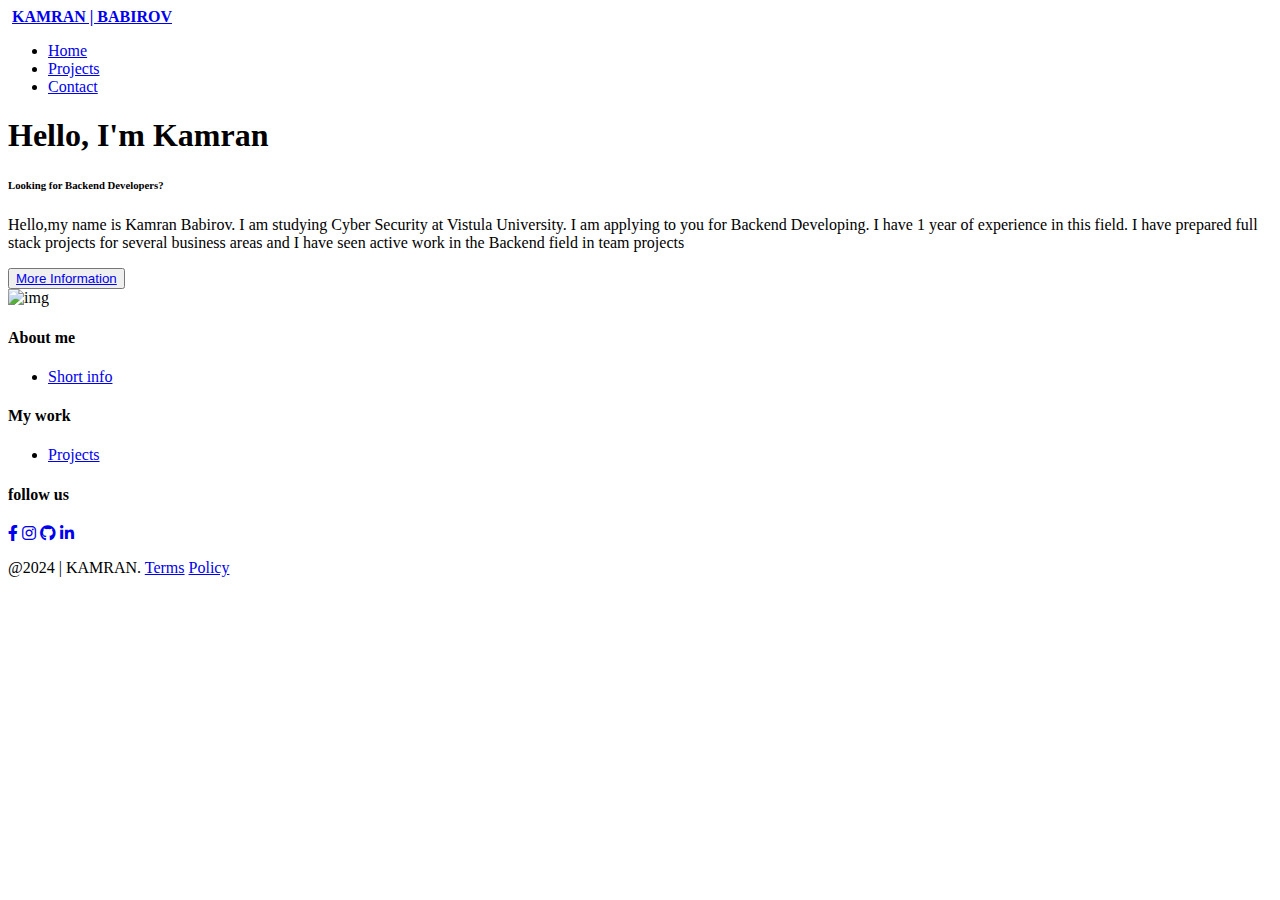
==== index.html @ 390b48b1 "Final" ====
<!DOCTYPE html>
<html lang="en">
<head>
    <meta charset="UTF-8">
    <meta http-equiv="X-UA-Compatible" content="IE=edge">
    <meta name="viewport" content="width=device-width, initial-scale=1.0">
    <title>Kamran Babirov | Home</title>
    <link rel="stylesheet" href="/My_Fullsatck_Project/Style.css">
    <script src="https://kit.fontawesome.com/41e6bc16ac.js" crossorigin="anonymous"></script>
    <link rel="stylesheet" href="https://cdnjs.cloudflare.com/ajax/libs/font-awesome/6.0.0-beta3/css/all.min.css">


</head>
<body>

        <nav class="navbar">
            <div class="navbar_container">
                <a href="/My_Fullsatck_Project/index.html" id="navbar_logo"><i class="fas fa-computer"> &nbsp </i><b>KAMRAN | BABIROV</b></a>

                <ul class="navbar_menu">
                    <li class="navbar_item">
                        <a href="/My_Fullsatck_Project/index.html" class="navbar_links">Home</a>
                    </li>
                    <li class="navbar_item">
                        <a href="/My_Fullsatck_Project/projects.html" class="navbar_links">Projects</a>
                    </li>
                    <li class="navbar_item">
                        <a href="/My_Fullsatck_Project/contact.html" class="navbar_links">Contact</a>
                    </li>
                  
                </ul>
            </div>
        </nav>

        <div class="main">
            <div class="main_container">

                
                <div class="main_content">
                    <h1>Hello, I'm Kamran</h1>
                    <h6>Looking for Backend Developers?</h6>
                    <p>Hello,my name is Kamran Babirov. I am studying Cyber Security at Vistula University.
                        I am applying to you for Backend Developing. I have 1 year of experience in this field. 
                        I have prepared full stack projects for several business areas and I have seen active work in the Backend field in team projects</p>
                    <button class="main_btn">
                        <a href="#">More Information</a>
                    </button>
                </div>
                <div class="main_img_container">
                    <img src="/My_Fullsatck_Project/assets/pic1.svg" alt="img" id="main_img">
                </div>
            </div>
        </div>
    

        <footer class="footer">
            <div class="footer_container">
                <div class="row">
                    <div class="footer-col">
                        <h4>About me</h4>
                        <ul>
                            <li><a href="/My_Fullsatck_Project/index.html">Short info</a></li>
                        </ul>
                    </div>
                    <div class="footer-col">
                        <h4>My work</h4>
                        <ul>
                            <li><a href="/My_Fullsatck_Project/projects.html">Projects</a></li>
                        </ul>
                    </div>

                    <div class="footer-col">
                        <h4>follow us</h4>
                        <div class="social-links">
                            <a href="https://www.facebook.com/profile.php?id=61559979360412"><i class="fab fa-facebook-f"></i></a>
                            <a href="https://www.instagram.com/kmrn_babirov?igsh=dzVyNDJnaDBoMXc3"><i class="fab fa-instagram"></i></a>
                            <a href="https://github.com/KmrnBabiroff"><i class="fab fa-github"></i></a>
                            <a href="https://www.linkedin.com/in/kamran-babirov-8b55222b1?utm_source=share&utm_campaign=share_via&utm_content=profile&utm_medium=android_app"><i class="fab fa-linkedin-in"></i></a>
                        </div>
                    </div>
                </div>
                <p id="footerText">@2024 | KAMRAN. <a href="/My_Fullsatck_Project/index.html">Terms</a> <a href="/My_Fullsatck_Project/index.html">Policy</a></p>
            </div>
       </footer>
</body>
</html>
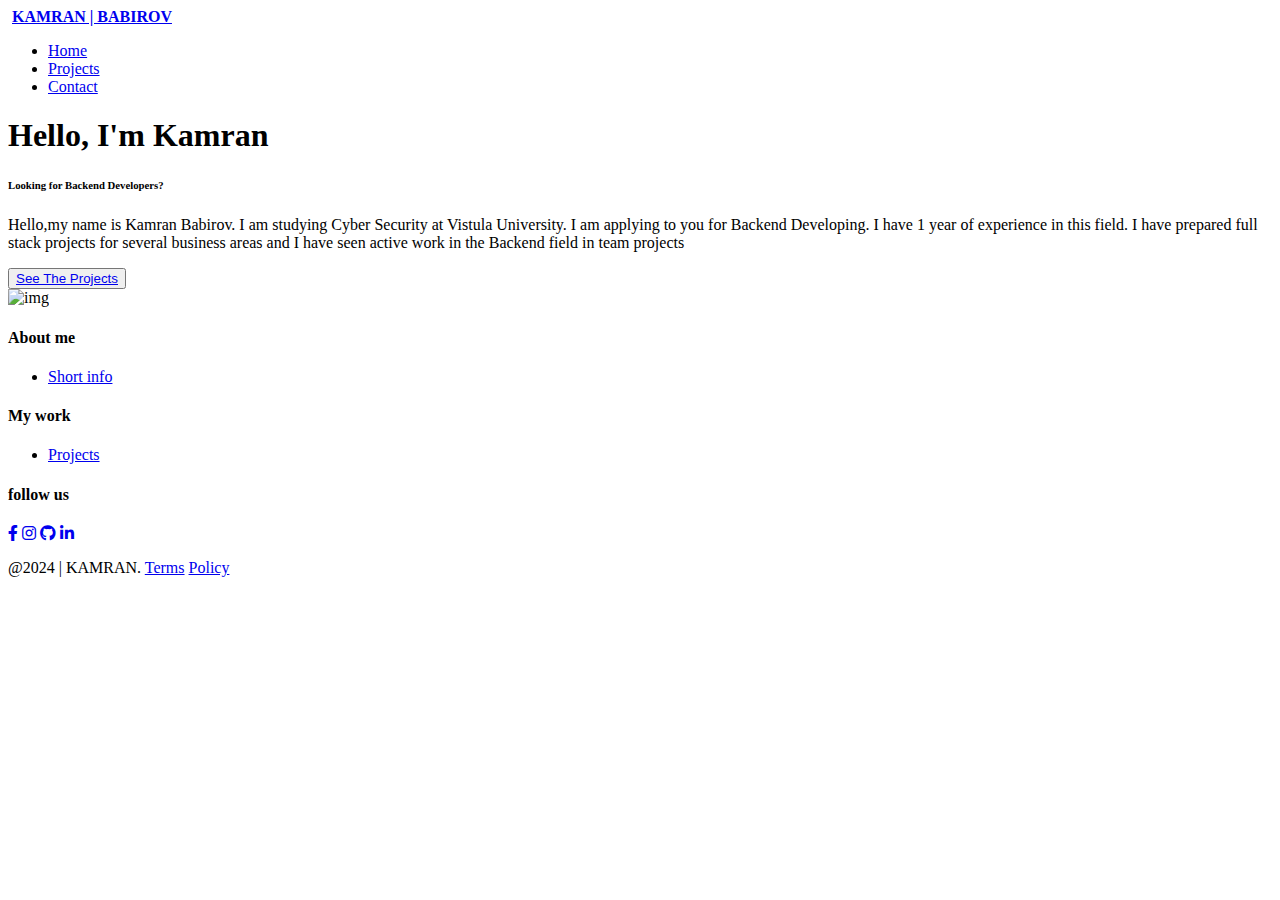
==== commit 97b0e2ff: "few" ====
--- a/index.html
+++ b/index.html
@@ -43,7 +43,7 @@
                         I am applying to you for Backend Developing. I have 1 year of experience in this field. 
                         I have prepared full stack projects for several business areas and I have seen active work in the Backend field in team projects</p>
                     <button class="main_btn">
-                        <a href="#">More Information</a>
+                        <a href="/projects.html">   See The Projects   </a>
                     </button>
                 </div>
                 <div class="main_img_container">
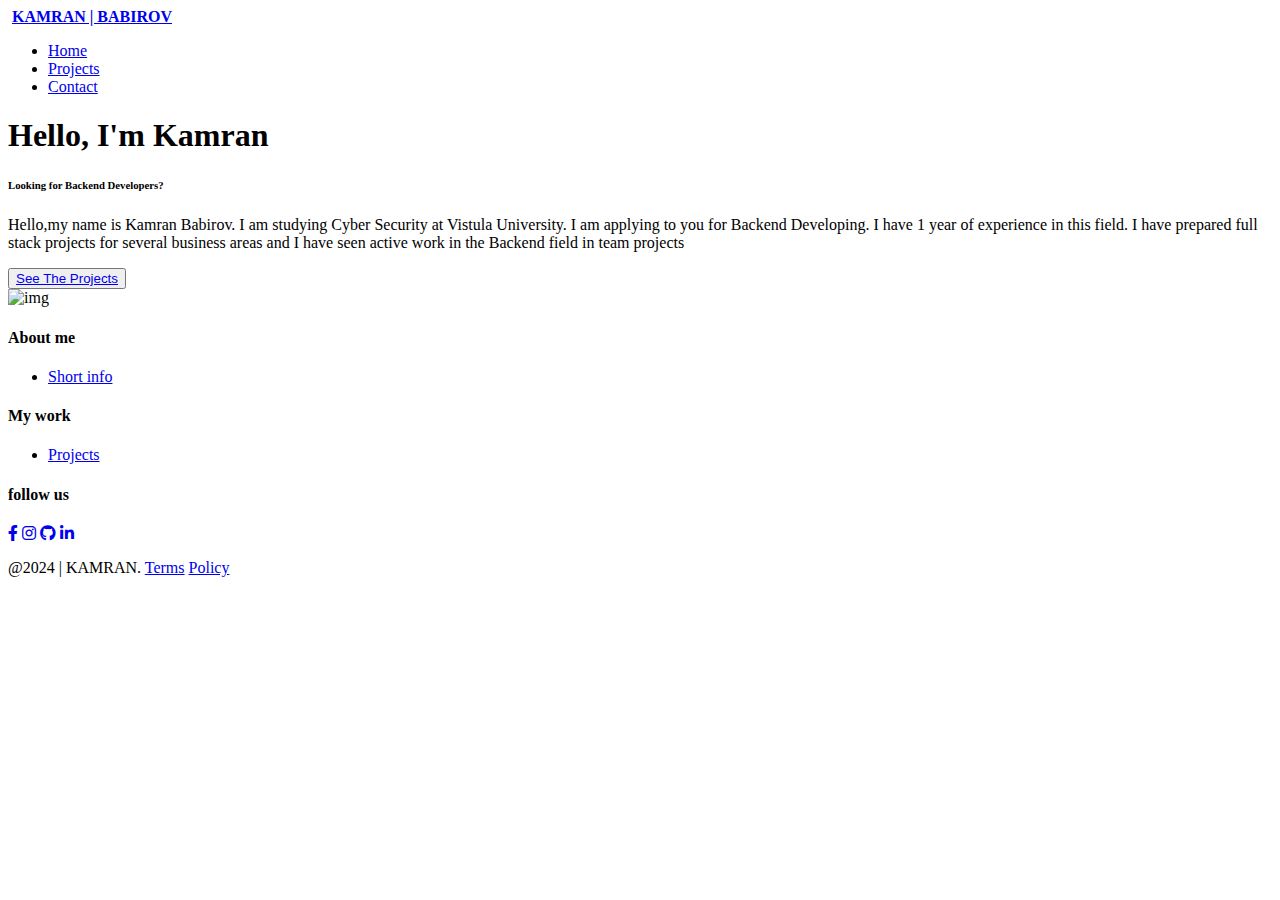
==== commit 1b60880e: "new add" ====
--- a/index.html
+++ b/index.html
@@ -43,7 +43,7 @@
                         I am applying to you for Backend Developing. I have 1 year of experience in this field. 
                         I have prepared full stack projects for several business areas and I have seen active work in the Backend field in team projects</p>
                     <button class="main_btn">
-                        <a href="/projects.html">   See The Projects   </a>
+                        <a href="/My_Fullsatck_Project/projects.html">   See The Projects   </a>
                     </button>
                 </div>
                 <div class="main_img_container">
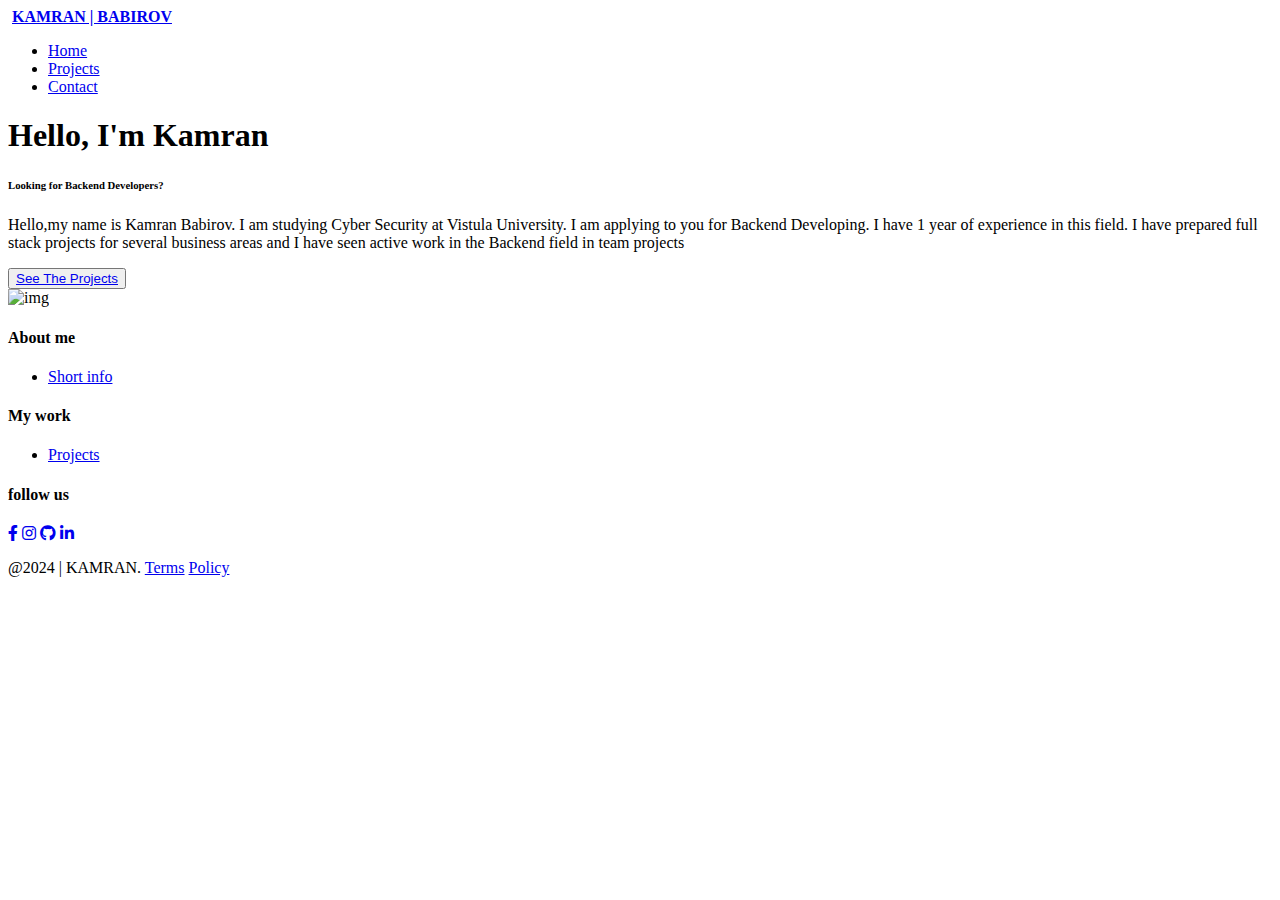
==== commit 7aeadfb0: "first commit" ====
--- a/index.html
+++ b/index.html
@@ -5,7 +5,7 @@
     <meta http-equiv="X-UA-Compatible" content="IE=edge">
     <meta name="viewport" content="width=device-width, initial-scale=1.0">
     <title>Kamran Babirov | Home</title>
-    <link rel="stylesheet" href="/My_Fullsatck_Project/Style.css">
+    <link rel="stylesheet" href="/Portfolio-Website/Style.css">
     <script src="https://kit.fontawesome.com/41e6bc16ac.js" crossorigin="anonymous"></script>
     <link rel="stylesheet" href="https://cdnjs.cloudflare.com/ajax/libs/font-awesome/6.0.0-beta3/css/all.min.css">
 
@@ -15,17 +15,17 @@
 
         <nav class="navbar">
             <div class="navbar_container">
-                <a href="/My_Fullsatck_Project/index.html" id="navbar_logo"><i class="fas fa-computer"> &nbsp </i><b>KAMRAN | BABIROV</b></a>
+                <a href="/Portfolio-Website/index.html" id="navbar_logo"><i class="fas fa-computer"> &nbsp </i><b>KAMRAN | BABIROV</b></a>
 
                 <ul class="navbar_menu">
                     <li class="navbar_item">
-                        <a href="/My_Fullsatck_Project/index.html" class="navbar_links">Home</a>
+                        <a href="/Portfolio-Website/index.html" class="navbar_links">Home</a>
                     </li>
                     <li class="navbar_item">
-                        <a href="/My_Fullsatck_Project/projects.html" class="navbar_links">Projects</a>
+                        <a href="/Portfolio-Website/projects.html" class="navbar_links">Projects</a>
                     </li>
                     <li class="navbar_item">
-                        <a href="/My_Fullsatck_Project/contact.html" class="navbar_links">Contact</a>
+                        <a href="/Portfolio-Website/contact.html" class="navbar_links">Contact</a>
                     </li>
                   
                 </ul>
@@ -43,11 +43,11 @@
                         I am applying to you for Backend Developing. I have 1 year of experience in this field. 
                         I have prepared full stack projects for several business areas and I have seen active work in the Backend field in team projects</p>
                     <button class="main_btn">
-                        <a href="/My_Fullsatck_Project/projects.html">   See The Projects   </a>
+                        <a href="/Portfolio-Website/projects.html">   See The Projects   </a>
                     </button>
                 </div>
                 <div class="main_img_container">
-                    <img src="/My_Fullsatck_Project/assets/pic1.svg" alt="img" id="main_img">
+                    <img src="/Portfolio-Website/assets/pic1.svg" alt="img" id="main_img">
                 </div>
             </div>
         </div>
@@ -59,13 +59,13 @@
                     <div class="footer-col">
                         <h4>About me</h4>
                         <ul>
-                            <li><a href="/My_Fullsatck_Project/index.html">Short info</a></li>
+                            <li><a href="/Portfolio-Website/index.html">Short info</a></li>
                         </ul>
                     </div>
                     <div class="footer-col">
                         <h4>My work</h4>
                         <ul>
-                            <li><a href="/My_Fullsatck_Project/projects.html">Projects</a></li>
+                            <li><a href="/Portfolio-Website/projects.html">Projects</a></li>
                         </ul>
                     </div>
 
@@ -79,7 +79,7 @@
                         </div>
                     </div>
                 </div>
-                <p id="footerText">@2024 | KAMRAN. <a href="/My_Fullsatck_Project/index.html">Terms</a> <a href="/My_Fullsatck_Project/index.html">Policy</a></p>
+                <p id="footerText">@2024 | KAMRAN. <a href="/Portfolio-Website/index.html">Terms</a> <a href="/Portfolio-Website/index.html">Policy</a></p>
             </div>
        </footer>
 </body>
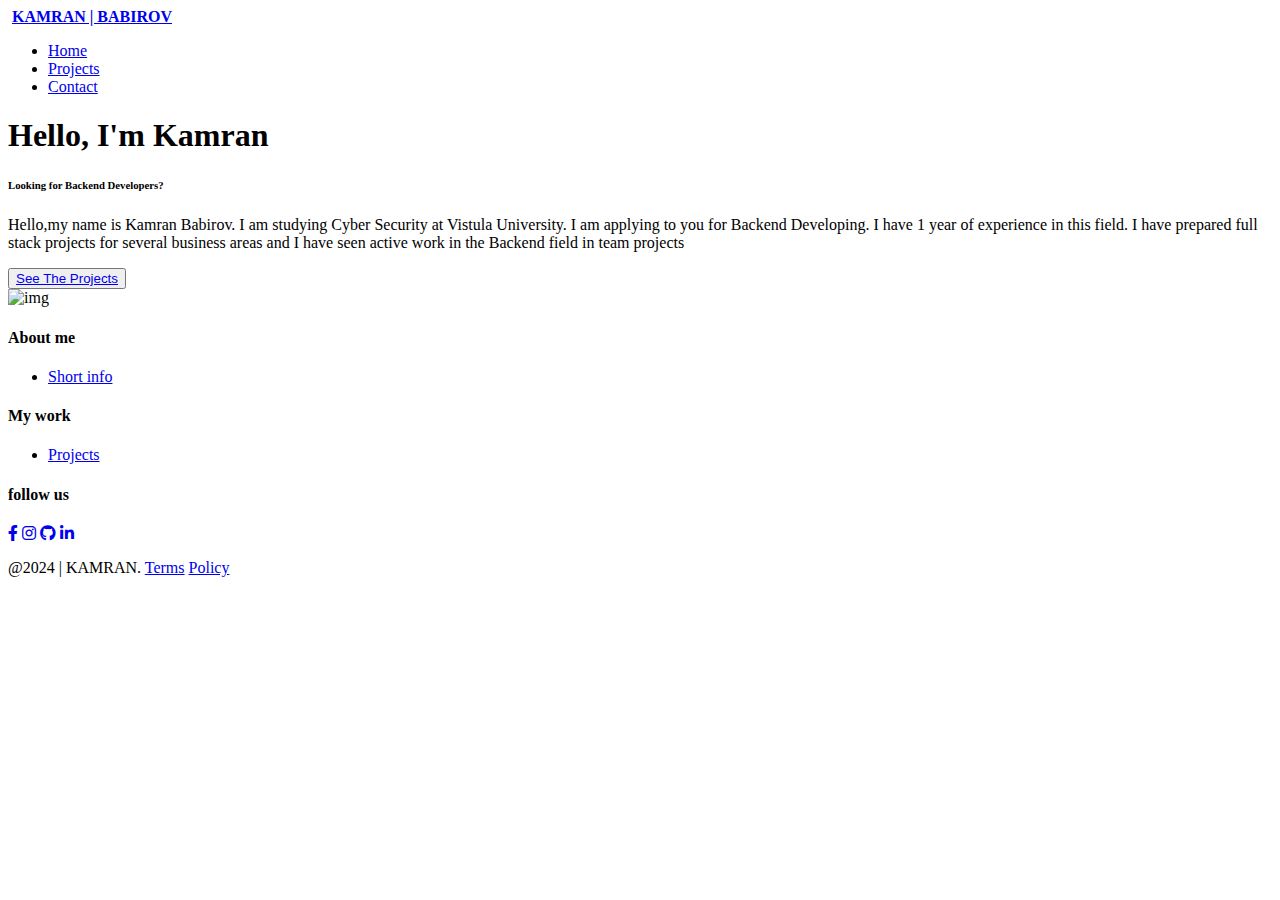
==== commit 494600f2: "M" ====
--- a/index.html
+++ b/index.html
@@ -8,6 +8,7 @@
     <link rel="stylesheet" href="/Portfolio-Website/Style.css">
     <script src="https://kit.fontawesome.com/41e6bc16ac.js" crossorigin="anonymous"></script>
     <link rel="stylesheet" href="https://cdnjs.cloudflare.com/ajax/libs/font-awesome/6.0.0-beta3/css/all.min.css">
+    <meta name="viewport" content="width=device-width",initial-scale=1.0 >
 
 
 </head>
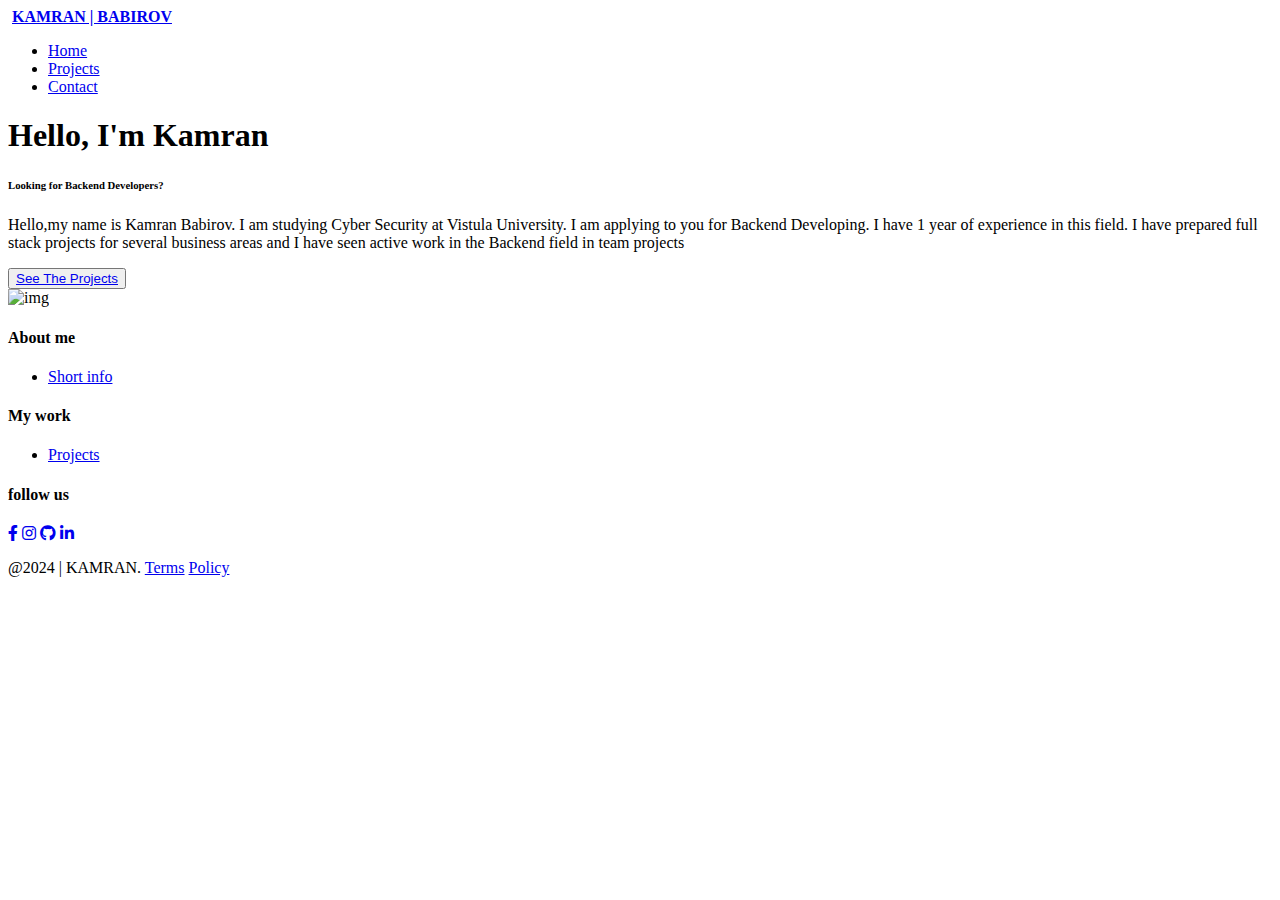
==== commit eff7390e: "better" ====
--- a/index.html
+++ b/index.html
@@ -8,7 +8,6 @@
     <link rel="stylesheet" href="/Portfolio-Website/Style.css">
     <script src="https://kit.fontawesome.com/41e6bc16ac.js" crossorigin="anonymous"></script>
     <link rel="stylesheet" href="https://cdnjs.cloudflare.com/ajax/libs/font-awesome/6.0.0-beta3/css/all.min.css">
-    <meta name="viewport" content="width=device-width",initial-scale=1.0 >
 
 
 </head>
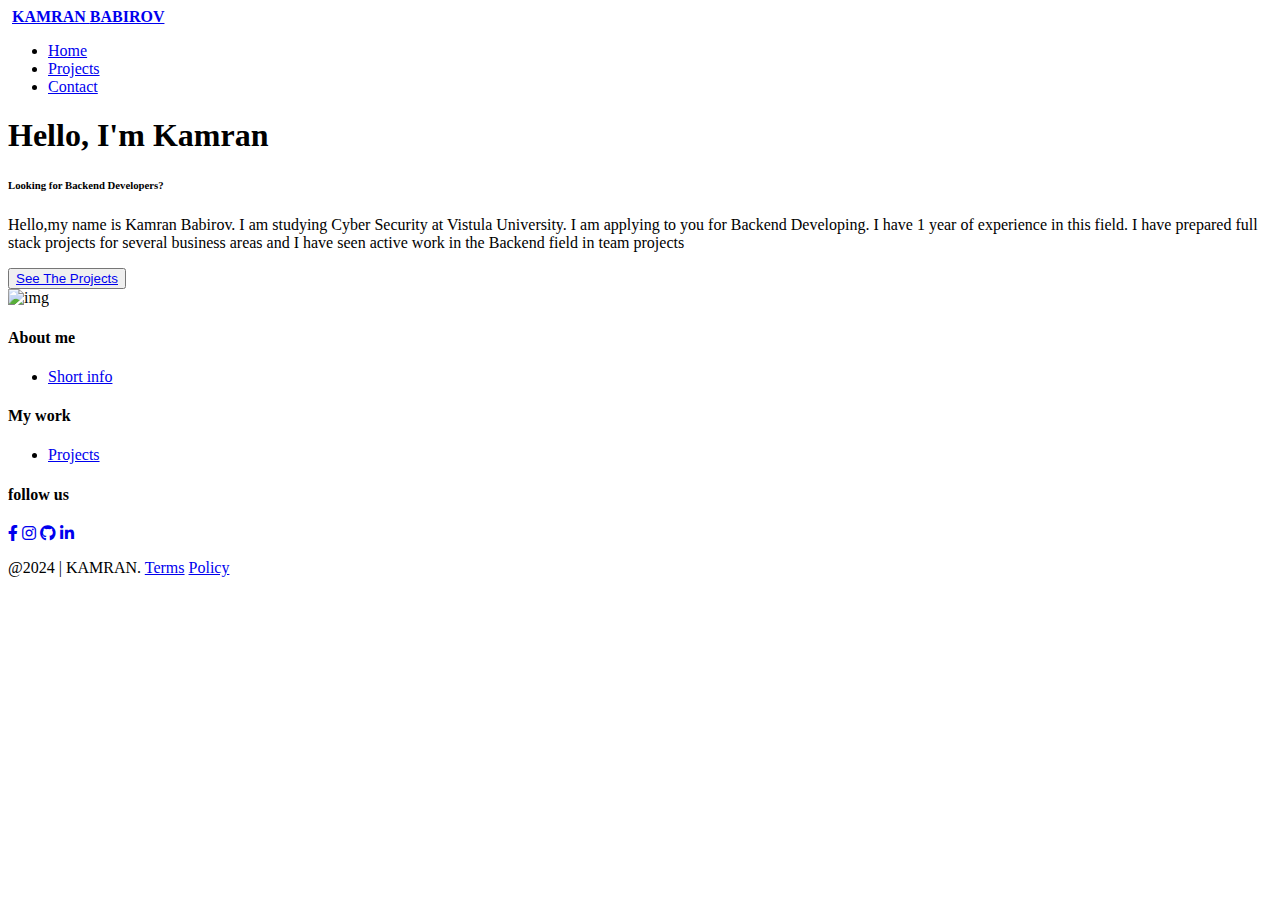
==== commit f751d984: "New Items" ====
--- a/index.html
+++ b/index.html
@@ -8,14 +8,15 @@
     <link rel="stylesheet" href="/Portfolio-Website/Style.css">
     <script src="https://kit.fontawesome.com/41e6bc16ac.js" crossorigin="anonymous"></script>
     <link rel="stylesheet" href="https://cdnjs.cloudflare.com/ajax/libs/font-awesome/6.0.0-beta3/css/all.min.css">
+     <link rel="shortcut icon" href="assets/pic1.svg" type="image/x-icon">
 
 
 </head>
 <body>
-
+  <script src="index.js"></script>
         <nav class="navbar">
             <div class="navbar_container">
-                <a href="/Portfolio-Website/index.html" id="navbar_logo"><i class="fas fa-computer"> &nbsp </i><b>KAMRAN | BABIROV</b></a>
+                <a href="/Portfolio-Website/index.html" id="navbar_logo" class="Babir"><i class="fas fa-computer"> &nbsp </i><b>KAMRAN <span>BABIROV</span></b></a>
 
                 <ul class="navbar_menu">
                     <li class="navbar_item">
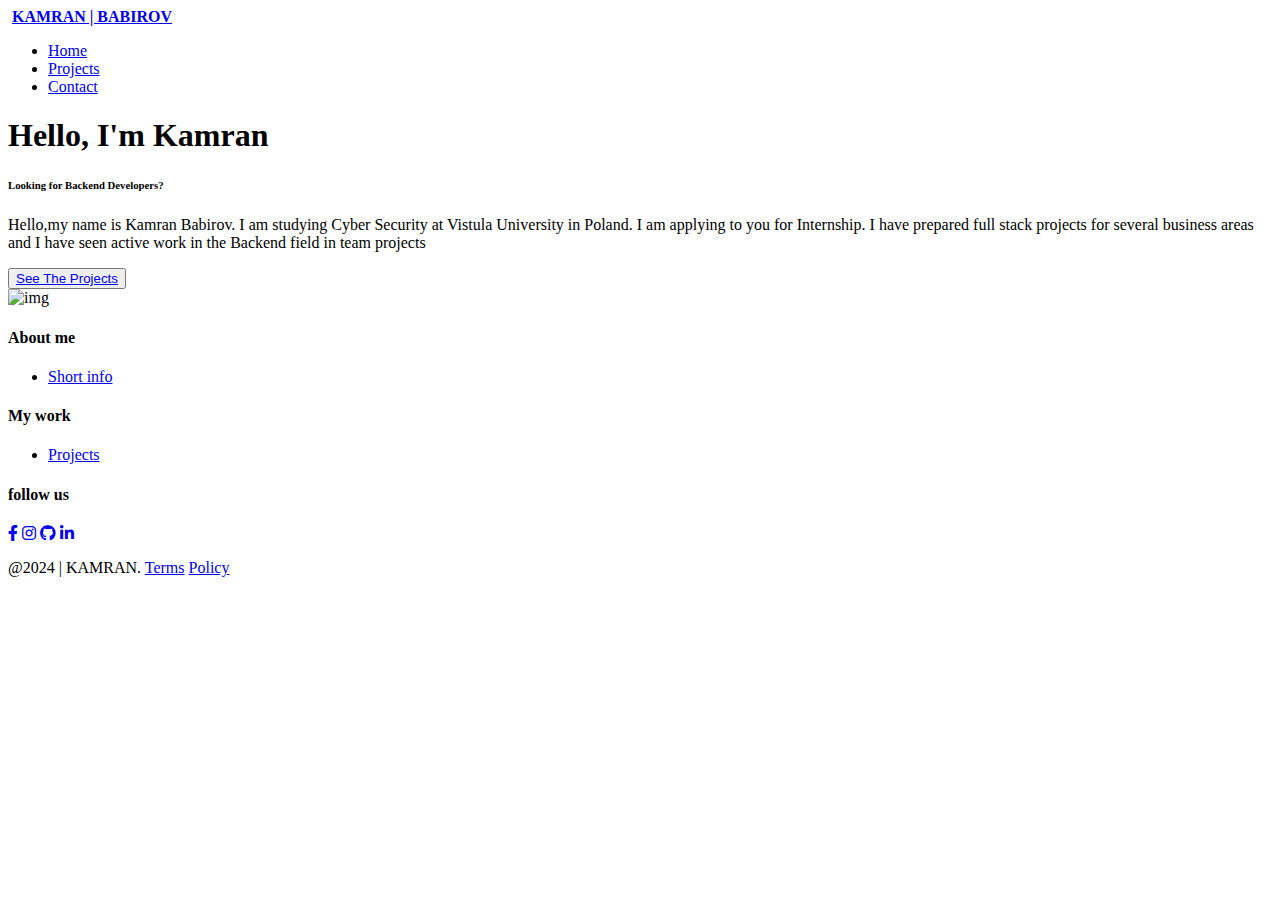
==== commit fec381e6: "New items" ====
--- a/index.html
+++ b/index.html
@@ -16,7 +16,7 @@
   <script src="index.js"></script>
         <nav class="navbar">
             <div class="navbar_container">
-                <a href="/Portfolio-Website/index.html" id="navbar_logo" class="Babir"><i class="fas fa-computer"> &nbsp </i><b>KAMRAN <span>BABIROV</span></b></a>
+                <a href="/Portfolio-Website/index.html" id="navbar_logo" class="Babir"><i class="fas fa-computer"> &nbsp </i><b>KAMRAN | BABIROV</b></a>
 
                 <ul class="navbar_menu">
                     <li class="navbar_item">
@@ -40,9 +40,8 @@
                 <div class="main_content">
                     <h1>Hello, I'm Kamran</h1>
                     <h6>Looking for Backend Developers?</h6>
-                    <p>Hello,my name is Kamran Babirov. I am studying Cyber Security at Vistula University.
-                        I am applying to you for Backend Developing. I have 1 year of experience in this field. 
-                        I have prepared full stack projects for several business areas and I have seen active work in the Backend field in team projects</p>
+                    <p>Hello,my name is Kamran Babirov. I am studying Cyber Security at Vistula University in Poland.
+                        I am applying to you for Internship. I have prepared full stack projects for several business areas and I have seen active work in the Backend field in team projects</p>
                     <button class="main_btn">
                         <a href="/Portfolio-Website/projects.html">   See The Projects   </a>
                     </button>
